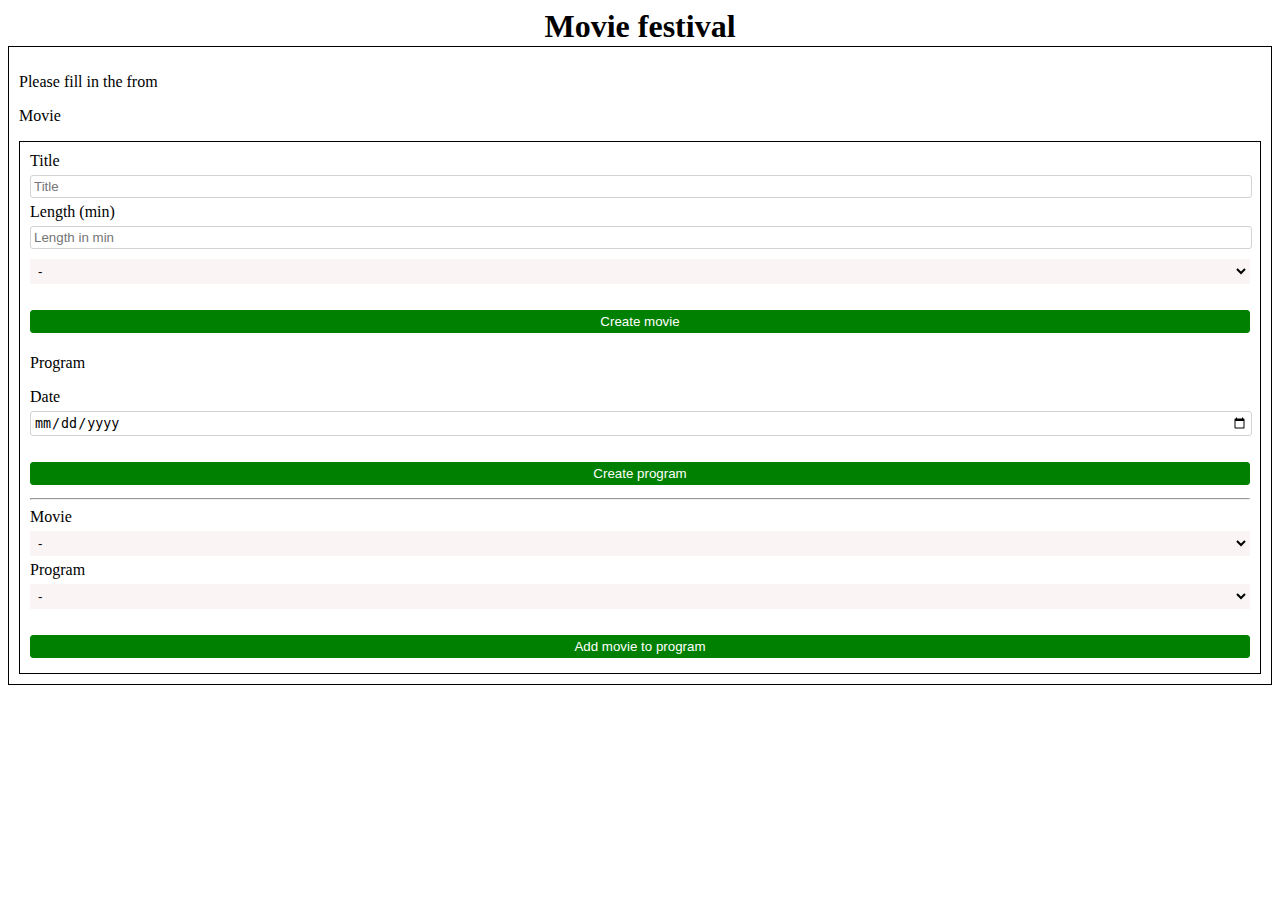
==== MVCMovieFestivalCompleteProject/index.html @ 583b392a "HTML and CSS phase of the project completed" ====
<!DOCTYPE html>
<html lang="en">

<head>
    <meta charset="UTF-8">
    <meta http-equiv="X-UA-Compatible" content="IE=edge">
    <meta name="viewport" content="width=device-width, initial-scale=1.0">
    <title>MVC Movie Festival Complete Project</title>
    <link rel="stylesheet" href=".css\main.css">
</head>

<body>
    <h1>Movie festival</h1>
    <div class="container">
        <p>Please fill in the from</p>
        <p>Movie</p>
        <div class="wrapper">

            <div class="createMovie">

                <label>Title
                    <input type="text" placeholder="Title">
                </label>

                <label>Length (min)

                    <input type="number" placeholder="Length in min">
                </label>
                <select name="genre" id="genre">-
                    <option value="">-</option>
                    <option value="Action">Action</option>
                    <option value="Romance">Romance</option>
                    <option value="Drama">Drama</option>
                    <option value="Horror">Horror</option>
                    <option value="Sci-Fi">Sci-Fi</option>
                    <option value="Thriller">Thriller</option>
                </select>
                <p id="errorMovie"></p>
                <button id="createMovieBtn">Create movie</button>
            </div>

            <p>Program</p>

            <div class="createProgram">
                <label>Date
                    <input type="date" placeholder="mm/dd/yyyy">
                </label>
                <p id="errorCreateProgram"></p>
                <button id="createProgramBtn">Create program</button>
            </div>
            <hr>
            <label>Movie
                <select name="selectMovie" id="selectMovie">
                    <option value="">-</option>
                </select>
            </label>

            <label>Program
                <select name="selectProgram" id="selectProgram">
                    <option value="">-</option>
                </select>
            </label>
            <p id="errorAddMovieToProgram"></p>
            <button id="addMovieToProgramBtn">Add movie to program</button>

        </div>

    </div>



    <script src=".js\entities.js"></script>
    <script src=".js\form.js"></script>
</body>

</html>
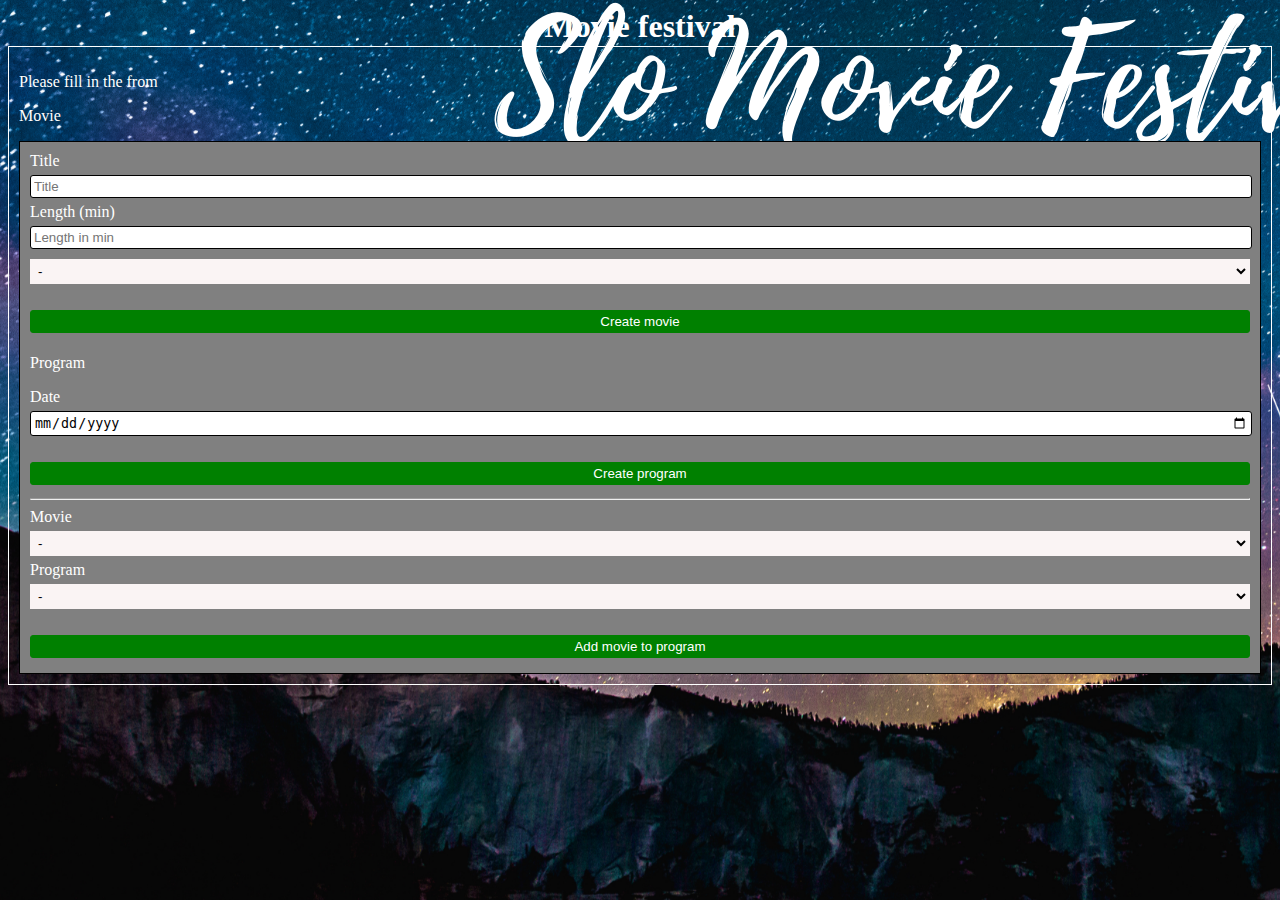
==== commit bda23592: "Folder structure organization changed" ====
--- a/MVCMovieFestivalCompleteProject/index.html
+++ b/MVCMovieFestivalCompleteProject/index.html
@@ -6,7 +6,7 @@
     <meta http-equiv="X-UA-Compatible" content="IE=edge">
     <meta name="viewport" content="width=device-width, initial-scale=1.0">
     <title>MVC Movie Festival Complete Project</title>
-    <link rel="stylesheet" href=".css\main.css">
+    <link rel="stylesheet" href="css\main.css">
 </head>
 
 <body>
@@ -15,16 +15,16 @@
         <p>Please fill in the from</p>
         <p>Movie</p>
         <div class="wrapper">
-
+            
             <div class="createMovie">
 
                 <label>Title
-                    <input type="text" placeholder="Title">
+                    <input id="titleInput" type="text" placeholder="Title">
                 </label>
 
                 <label>Length (min)
 
-                    <input type="number" placeholder="Length in min">
+                    <input id="titleLength" type="number" placeholder="Length in min">
                 </label>
                 <select name="genre" id="genre">-
                     <option value="">-</option>
@@ -37,16 +37,18 @@
                 </select>
                 <p id="errorMovie"></p>
                 <button id="createMovieBtn">Create movie</button>
+                <div id="newMoviesList"></div>
             </div>
 
             <p>Program</p>
 
             <div class="createProgram">
                 <label>Date
-                    <input type="date" placeholder="mm/dd/yyyy">
+                    <input id="dateInput" type="date" placeholder="mm/dd/yyyy">
                 </label>
                 <p id="errorCreateProgram"></p>
                 <button id="createProgramBtn">Create program</button>
+                <div id="newProgramList"></div>
             </div>
             <hr>
             <label>Movie
@@ -64,13 +66,12 @@
             <button id="addMovieToProgramBtn">Add movie to program</button>
 
         </div>
-
     </div>
 
 
 
-    <script src=".js\entities.js"></script>
-    <script src=".js\form.js"></script>
+    <script src="js\entities.js"></script>
+    <script src="js\form.js"></script>
 </body>
 
 </html>